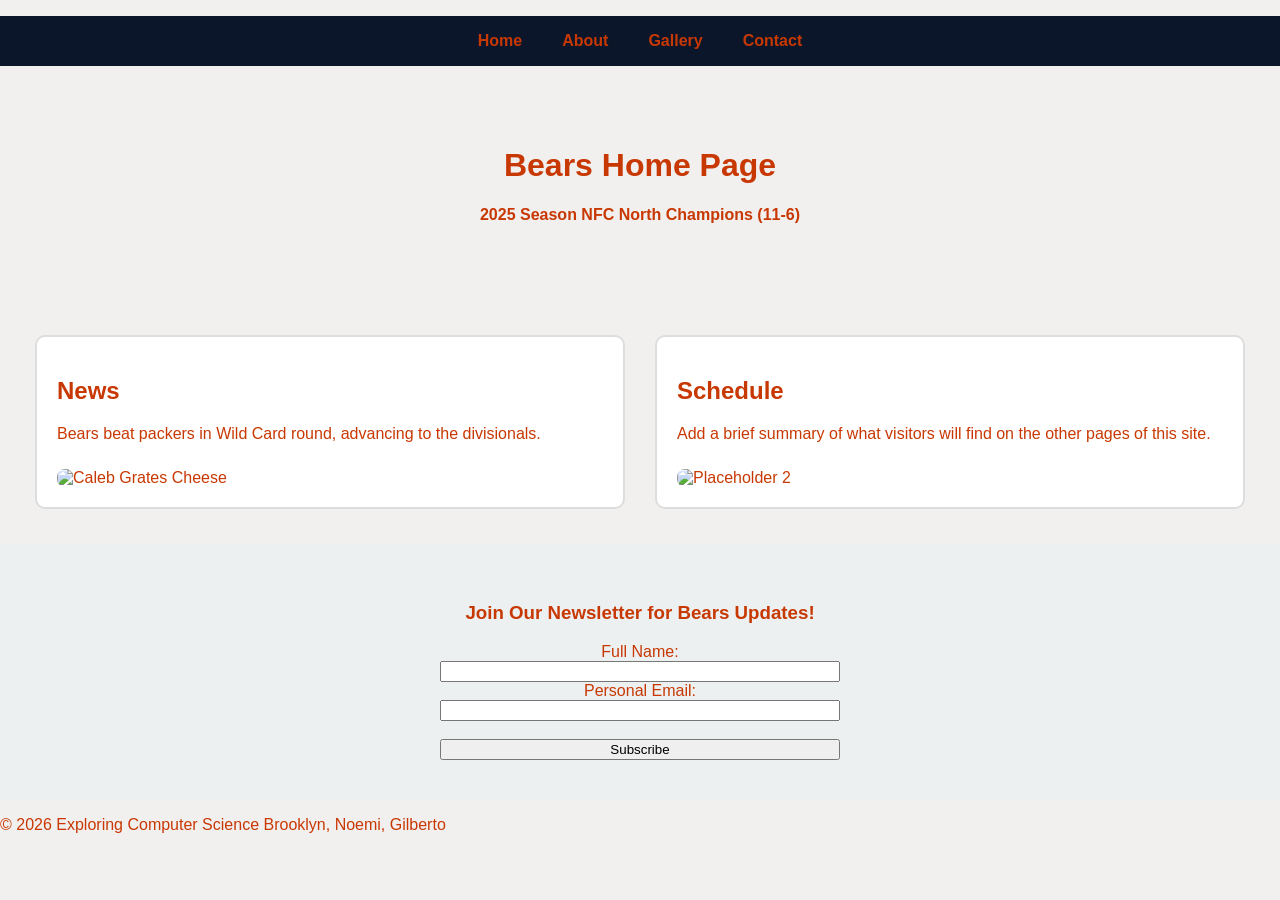
==== Group Project/index.html @ 77aacdfd "Group project" ====
<!DOCTYPE html>
<html lang="en">
<head>
    <meta charset="UTF-8">
    <meta name="viewport" content="width=device-width, initial-scale=1.0">
    <title>Bears Web Page</title>
    <link rel="stylesheet" href="style.css"/>
    <p style="background-image: url(https://www.sharpfootballanalysis.com/wp-content/uploads/2019/09/Chicago-Bears-huddle.jpg);"></p>
<body>
    <nav class="main-nav">
        <ul>
            <li><a href="index.html">Home</a></li>
            <li><a href="about.html">About</a></li>
            <li><a href="gallery.html">Gallery</a></li>
            <li><a href="contact.html">Contact</a></li>
        </ul>
    </nav>
    <header class="hero-section">
        <h1>Bears Home Page</h1>
        <p><b>2025 Season NFC North Champions (11-6)</b></p>
    </header>

    <main>  
        <section class="flex-container">
            <div class="flex-item">
                <h2>News</h2>
                <p>Bears beat packers in Wild Card round, advancing to the divisionals.</p>
                <img src="https://images2.minutemediacdn.com/image/upload/c_crop,x_0,y_204,w_2909,h_1636/c_fill,w_1440,ar_1440:810,f_auto,q_auto,g_auto/images/voltaxMediaLibrary/mmsport/si/01kepqd2p3847nctyns9.jpg" alt="Caleb Grates Cheese">
            </div>
            <div class="flex-item">
                <h2>Schedule</h2>
                <p>Add a brief summary of what visitors will find on the other pages of this site.</p>
                <img src="https://via.placeholder.com" alt="Placeholder 2">
            </div>
        </section>
        <section class="form-section">
            <h3>Join Our Newsletter for Bears Updates!</h3>
            <form>
                <label for="name">Full Name:</label>
                <input type="text" id="name" name="name" required>
                
                <label for="email">Personal Email:</label>
                <input type="email" id="email" name="email" required>
                <br>
                <button type="button">Subscribe</button>
            </form>
        </section>
    </main>

    <footer>
        <p>&copy; 2026 Exploring Computer Science Brooklyn, Noemi, Gilberto</p>
    </footer>
</body>
</html>
---- Group Project/style.css ----
/* General Styles */
body {
     background-image: url("https://www.sharpfootballanalysis.com/wp-content/uploads/2019/09/Chicago-Bears-huddle.jpg");
       background-repeat: no-repeat;
  background-attachment: fixed;
  background-position: center;
    font-family: Arial, sans-serif;
    margin: 0;
    padding: 0;
    background-color: #e7e2e285; /* Palette Color 1 */
    color: #C83803;
}

/* Navigation Bar with Flexbox */
.main-nav {
    background-color: #0B162A; /* Palette Color 2 */
    padding: 1rem;
}

.main-nav ul {
    display: flex;
    justify-content: center;
    list-style: none;
    margin: 0;
    padding: 0;
}

.main-nav li {
    margin: 0 20px;
}

.main-nav a {
    color: #C83803;
    text-decoration: none;
    font-weight: bold;
}

/* Hero Section with Background Image */
.hero-section {
    background-image: url('https://via.placeholder.com');
    background-size: cover;
    color: #C83803;
    color: ;
    text-align: center;
    padding: 60px 20px;
}

/* Flexbox Layout for Main Content */
.flex-container {
    display: flex;
    flex-wrap: wrap;
    justify-content: space-around;
    padding: 20px;
}

.flex-item {
    flex: 1;
    min-width: 300px;
    margin: 15px;
    padding: 20px;
    border: 2px solid #ddd;
    border-radius: 10px; /* Optional rounded corners */
    background-color: white;
}

/* Responsive Images */
img {
    max-width: 100%;
    height: auto;
    border-radius: 8px;
    margin-top: 10px;
}

/* Form Styling */
.form-section {
    background-color: #ecf0f1; /* Palette Color 3 */
    padding: 40px;
    text-align: center;
}

form {
    display: flex;
    flex-direction: column;
    max-width: 400px;
    margin: 0 auto;
}

i
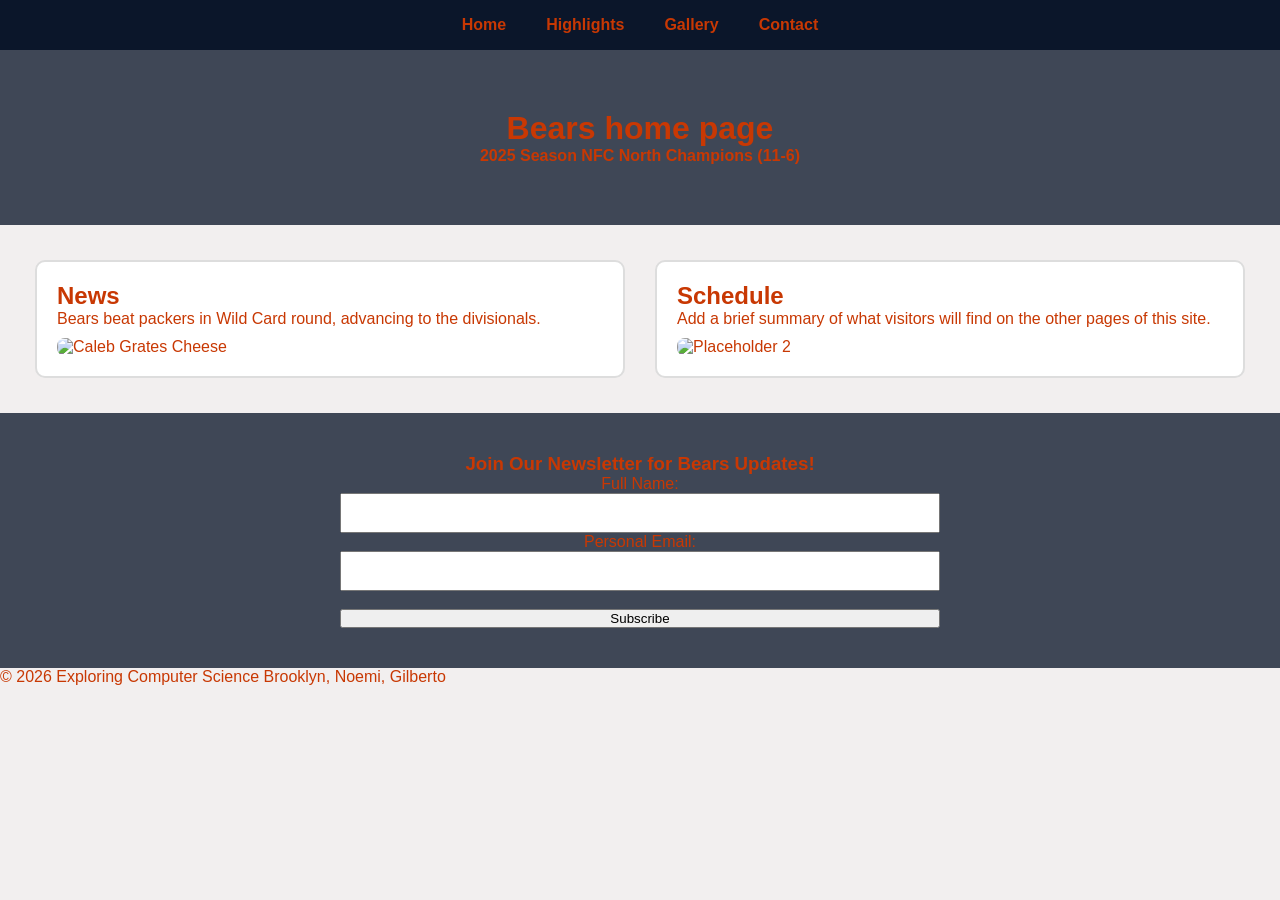
==== commit 25b77203: "Group Project Day2" ====
--- a/Group Project/index.html
+++ b/Group Project/index.html
@@ -5,18 +5,18 @@
     <meta name="viewport" content="width=device-width, initial-scale=1.0">
     <title>Bears Web Page</title>
     <link rel="stylesheet" href="style.css"/>
-    <p style="background-image: url(https://www.sharpfootballanalysis.com/wp-content/uploads/2019/09/Chicago-Bears-huddle.jpg);"></p>
+    <p style="background-image: url(https://cdn.abcotvs.com/dip/images/18352679_AP26004844057538.jpg?w=1600);"></p>
 <body>
     <nav class="main-nav">
         <ul>
             <li><a href="index.html">Home</a></li>
-            <li><a href="about.html">About</a></li>
+            <li><a href="highlights.html">Highlights</a></li>
             <li><a href="gallery.html">Gallery</a></li>
             <li><a href="contact.html">Contact</a></li>
         </ul>
     </nav>
     <header class="hero-section">
-        <h1>Bears Home Page</h1>
+        <h1>Bears home page</h1>
         <p><b>2025 Season NFC North Champions (11-6)</b></p>
     </header>
 
@@ -30,15 +30,16 @@
             <div class="flex-item">
                 <h2>Schedule</h2>
                 <p>Add a brief summary of what visitors will find on the other pages of this site.</p>
-                <img src="https://via.placeholder.com" alt="Placeholder 2">
+                <img src="https://s.yimg.com/ny/api/res/1.2/srHdiaWWASulb8WZbcOGkw--/YXBwaWQ9aGlnaGxhbmRlcjt3PTEyMDA7aD02NzU7Y2Y9d2VicA--/https://media.zenfs.com/en/chicago_bears_wire_usa_today_sports_articles_533/37f9c6f2bfbf5c0026c66225c857e390" alt="Placeholder 2">
             </div>
         </section>
-        <section class="form-section">
+        <section class="form-section";>
+            
             <h3>Join Our Newsletter for Bears Updates!</h3>
             <form>
                 <label for="name">Full Name:</label>
-                <input type="text" id="name" name="name" required>
-                
+                <input type="text" id="name" name="name" required;>
+            
                 <label for="email">Personal Email:</label>
                 <input type="email" id="email" name="email" required>
                 <br>
--- a/Group Project/style.css
+++ b/Group Project/style.css
@@ -1,4 +1,11 @@
-/* General Styles */
+*{ margin: 0; padding: 0; box-sizing: border-box; }
+
+
+.main-nav {
+    margin-top: 0;
+    padding: 0;
+    background-color: #0B162A; 
+    padding: 1rem;}
 body {
      background-image: url("https://www.sharpfootballanalysis.com/wp-content/uploads/2019/09/Chicago-Bears-huddle.jpg");
        background-repeat: no-repeat;
@@ -7,15 +14,12 @@
     font-family: Arial, sans-serif;
     margin: 0;
     padding: 0;
-    background-color: #e7e2e285; /* Palette Color 1 */
+    background-color: #e7e2e285; 
     color: #C83803;
 }
 
-/* Navigation Bar with Flexbox */
-.main-nav {
-    background-color: #0B162A; /* Palette Color 2 */
-    padding: 1rem;
-}
+
+
 
 .main-nav ul {
     display: flex;
@@ -33,9 +37,10 @@
     color: #C83803;
     text-decoration: none;
     font-weight: bold;
+    
 }
 
-/* Hero Section with Background Image */
+
 .hero-section {
     background-image: url('https://via.placeholder.com');
     background-size: cover;
@@ -43,9 +48,10 @@
     color: ;
     text-align: center;
     padding: 60px 20px;
+    background-color: #0b162ac5;
 }
 
-/* Flexbox Layout for Main Content */
+
 .flex-container {
     display: flex;
     flex-wrap: wrap;
@@ -59,11 +65,11 @@
     margin: 15px;
     padding: 20px;
     border: 2px solid #ddd;
-    border-radius: 10px; /* Optional rounded corners */
+    border-radius: 10px; 
     background-color: white;
 }
 
-/* Responsive Images */
+
 img {
     max-width: 100%;
     height: auto;
@@ -71,9 +77,9 @@
     margin-top: 10px;
 }
 
-/* Form Styling */
+
 .form-section {
-    background-color: #ecf0f1; /* Palette Color 3 */
+    background-color: #0b162ac5; 
     padding: 40px;
     text-align: center;
 }
@@ -81,8 +87,25 @@
 form {
     display: flex;
     flex-direction: column;
-    max-width: 400px;
+    max-width: 50%;
+    height: 100%;
     margin: 0 auto;
 }
 
-i+
+input, 
+input[type="email"], 
+input[type="submit"] {
+  height: 40px;
+  padding: 0 10px;
+  text-align: center;
+  line-height: 40px;
+
+  letter-spacing: 1px; }
+
+  {
+    margin: 0; 
+    padding: 0; 
+}
+
+
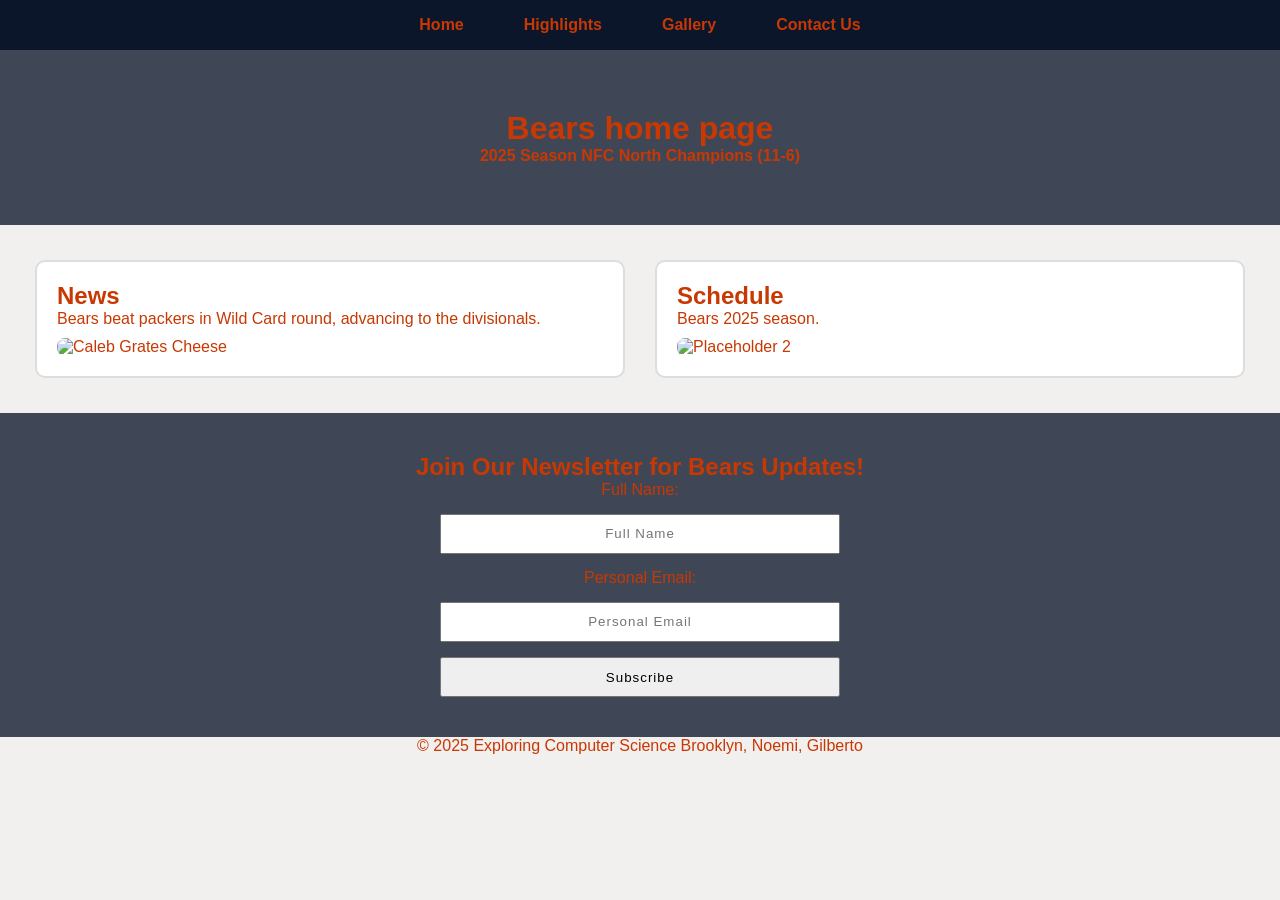
==== commit 2ee7ce6e: "Group project day 3" ====
--- a/Group Project/index.html
+++ b/Group Project/index.html
@@ -12,44 +12,45 @@
             <li><a href="index.html">Home</a></li>
             <li><a href="highlights.html">Highlights</a></li>
             <li><a href="gallery.html">Gallery</a></li>
-            <li><a href="contact.html">Contact</a></li>
+            <li><a href="contact.html">Contact Us</a></li>
         </ul>
     </nav>
-    <header class="hero-section">
+    <div class="hero-section">
         <h1>Bears home page</h1>
         <p><b>2025 Season NFC North Champions (11-6)</b></p>
-    </header>
+    </div>
+</header>
 
     <main>  
         <section class="flex-container">
             <div class="flex-item">
                 <h2>News</h2>
-                <p>Bears beat packers in Wild Card round, advancing to the divisionals.</p>
+                <p a href="https://www.chicagobears.com/news/game-recap-bears-mount-incredible-comeback-to-knock-off-packers-advance-to-divisional-round">Bears beat packers in Wild Card round, advancing to the divisionals.</p>
                 <img src="https://images2.minutemediacdn.com/image/upload/c_crop,x_0,y_204,w_2909,h_1636/c_fill,w_1440,ar_1440:810,f_auto,q_auto,g_auto/images/voltaxMediaLibrary/mmsport/si/01kepqd2p3847nctyns9.jpg" alt="Caleb Grates Cheese">
             </div>
             <div class="flex-item">
                 <h2>Schedule</h2>
-                <p>Add a brief summary of what visitors will find on the other pages of this site.</p>
+                <p>Bears 2025 season.</p>
                 <img src="https://s.yimg.com/ny/api/res/1.2/srHdiaWWASulb8WZbcOGkw--/YXBwaWQ9aGlnaGxhbmRlcjt3PTEyMDA7aD02NzU7Y2Y9d2VicA--/https://media.zenfs.com/en/chicago_bears_wire_usa_today_sports_articles_533/37f9c6f2bfbf5c0026c66225c857e390" alt="Placeholder 2">
             </div>
         </section>
-        <section class="form-section";>
-            
-            <h3>Join Our Newsletter for Bears Updates!</h3>
+        <section class="form-section" id="contact">
+            <h2>Join Our Newsletter for Bears Updates!</h2>
             <form>
-                <label for="name">Full Name:</label>
-                <input type="text" id="name" name="name" required;>
-            
-                <label for="email">Personal Email:</label>
-                <input type="email" id="email" name="email" required>
-                <br>
-                <button type="button">Subscribe</button>
+                <label for="fullName">Full Name:</label>
+                <input type="text" id="fullName" placeholder="Full Name">
+                
+                <label for="personalEmail">Personal Email:</label>
+                <input type="email" id="personalEmail" placeholder="Personal Email">
+                
+                <input type="submit" value="Subscribe">
             </form>
         </section>
-    </main>
+       
+         <center>
+             <p>&copy; 2025 Exploring Computer Science Brooklyn, Noemi, Gilberto</p>
+         </center>
+    </footer>
 
-    <footer>
-        <p>&copy; 2026 Exploring Computer Science Brooklyn, Noemi, Gilberto</p>
-    </footer>
 </body>
 </html>
--- a/Group Project/style.css
+++ b/Group Project/style.css
@@ -1,4 +1,5 @@
-*{ margin: 0; padding: 0; box-sizing: border-box; }
+* { margin: 0; padding: 0; box-sizing: border-box; }
+
 
 
 .main-nav {
@@ -103,9 +104,77 @@
 
   letter-spacing: 1px; }
 
-  {
-    margin: 0; 
-    padding: 0; 
+
+
+
+
+header {
+    width: 100%;
+    text-align: center; 
+    padding:0;
+}
+
+nav ul {
+    display: flex;
+    justify-content: center; 
+    padding: 0;
+    list-style: none;
+    gap: 20px;
+}
+.gallery-section {
+    text-align: center; 
+    margin-bottom: 60px;
+}
+
+.grid {
+    display: flex;
+    justify-content: center; 
+    flex-wrap: wrap;
+    gap: 20px;
+}
+.newsletter-section {
+    text-align: center;
+    width: 100%;
+    padding: 60px 0;
+}
+
+form {
+    display: flex;
+    flex-direction: column;
+    align-items: center; 
+    max-width: 400px;
+    margin: 0 auto; 
+    gap: 15px;
+}
+
+input {
+    width: 100%;
+    box-sizing: border-box;
+    text-align: center; 
+}
+.grid {
+    display: grid;
+    
+    grid-template-columns: repeat(auto-fit, minmax(200px, 1fr)); 
+    gap: 25px;
+    justify-content: center; 
+    align-items: center; 
+    max-width: 1000px; 
+    margin: 0 auto;
+    padding: 20px;
 }
 
 
+.grid img {
+    width: 100%; 
+    height: 200px; 
+    object-fit: cover;
+    border: 2px solid white;
+    border-radius: 8px;
+    transition: transform 0.3s ease;
+}
+
+.grid img:hover {
+    transform: scale(1.05); 
+    border-color: #C83803;
+}
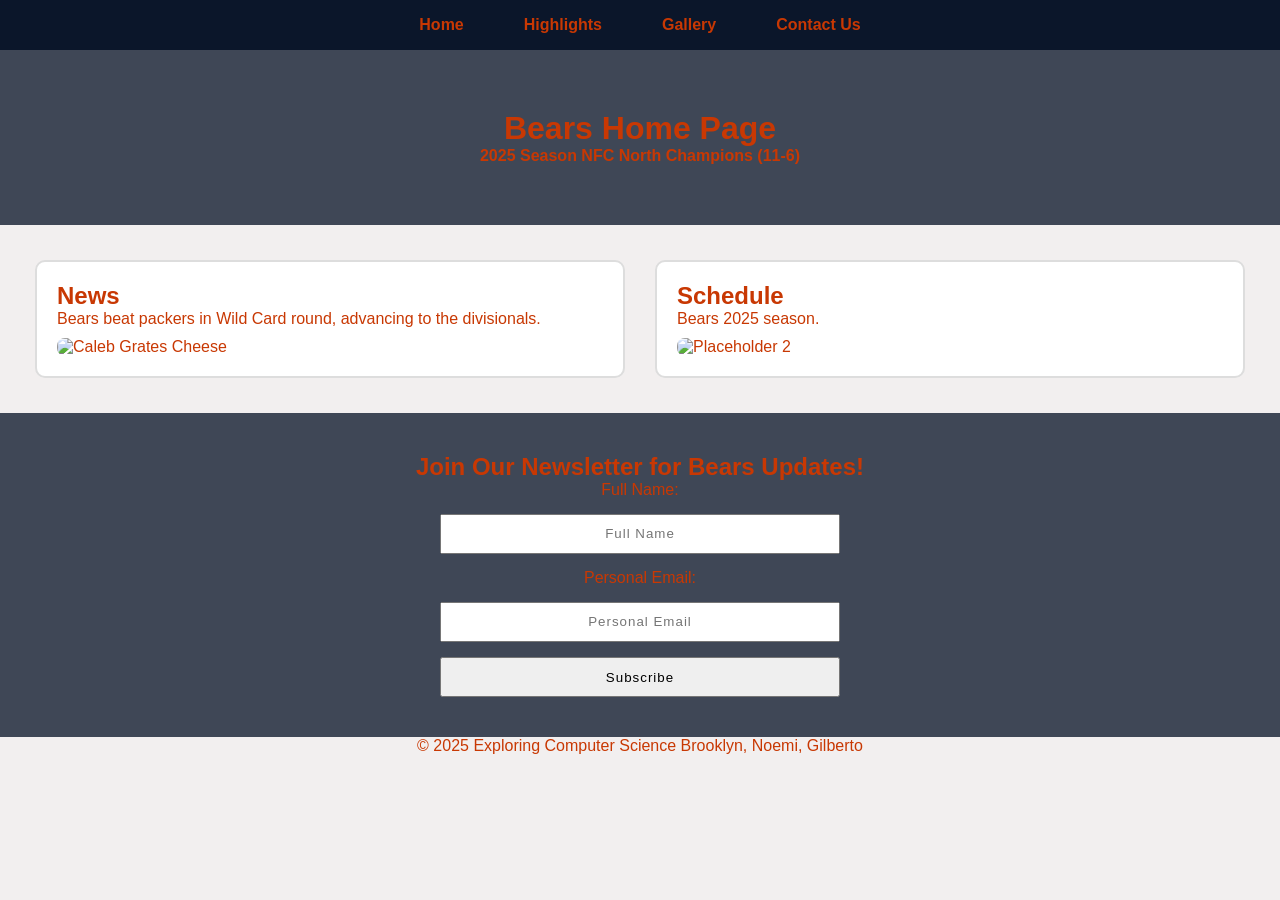
==== commit 48ade606: "Group Project Feb 19" ====
--- a/Group Project/index.html
+++ b/Group Project/index.html
@@ -16,7 +16,7 @@
         </ul>
     </nav>
     <div class="hero-section">
-        <h1>Bears home page</h1>
+        <h1>Bears Home Page</h1>
         <p><b>2025 Season NFC North Champions (11-6)</b></p>
     </div>
 </header>
--- a/Group Project/style.css
+++ b/Group Project/style.css
@@ -177,4 +177,5 @@
 .grid img:hover {
     transform: scale(1.05); 
     border-color: #C83803;
-}+}
+
